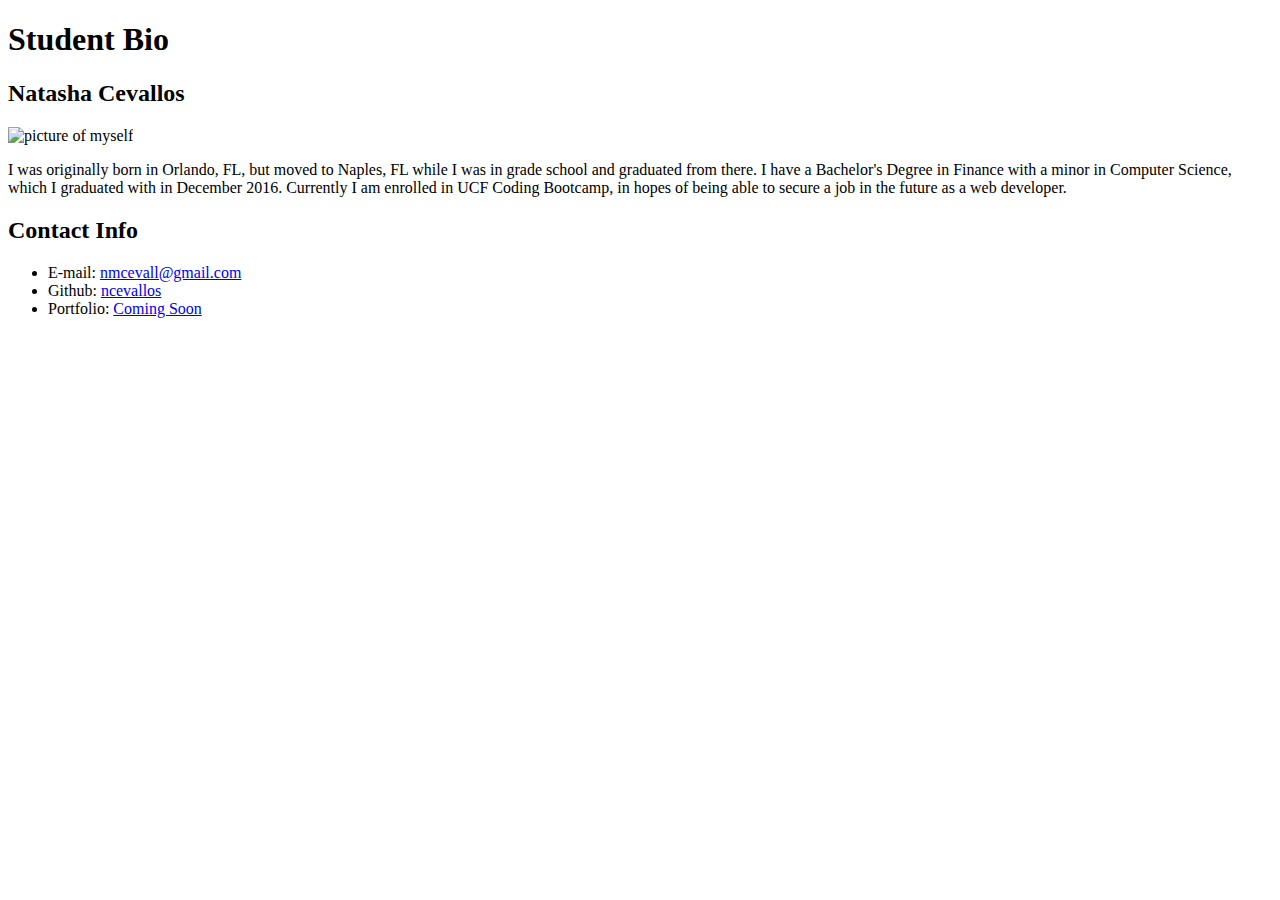
==== index.html @ a5de02bb "Updated index.html" ====
<!DOCTYPE HTML>
<html>

<head>
<title>Natasha's Bio</title>
</head>

<body>

<h1>Student Bio</h1>
<h2>Natasha Cevallos</h2>
<img src="#" alt="picture of myself" width="200" height="200">
<p>
	I was originally born in Orlando, FL, but moved to Naples, FL while I was in grade school and graduated from there. I have a Bachelor's Degree in Finance with a minor in Computer Science, which I graduated with in December 2016. Currently I am enrolled in UCF Coding Bootcamp, in hopes of being able to secure a job in the future as a web developer.
</p>
<h2>Contact Info</h2>
<ul>
<li> E-mail: <a href="nmcevall@gmail.com">nmcevall@gmail.com</a></li>
<li> Github: <a href="https://github.com/ncevallos/Basic-Portfolio">ncevallos</a></li>
<li> Portfolio: <a href="#">Coming Soon</a></li>

</body>
</html>
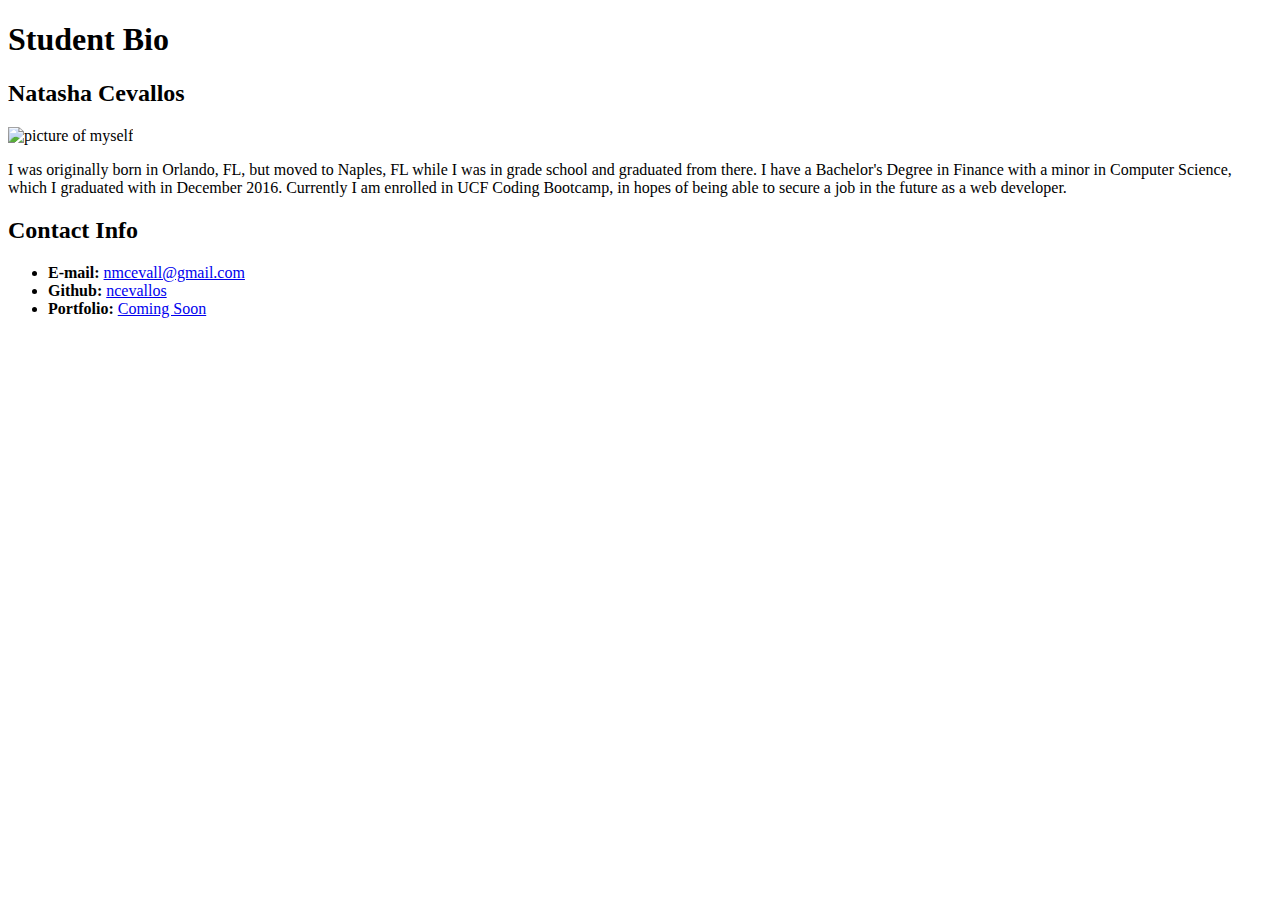
==== commit 5d6416e6: "further modified index" ====
--- a/index.html
+++ b/index.html
@@ -1,23 +1,37 @@
 <!DOCTYPE HTML>
-<html>
+<html lang="en-us">
 
 <head>
-<title>Natasha's Bio</title>
+  <meta charset="UTF-8">
+  <title>Natasha's Bio</title>
 </head>
 
 <body>
+<div>
 
-<h1>Student Bio</h1>
-<h2>Natasha Cevallos</h2>
-<img src="#" alt="picture of myself" width="200" height="200">
-<p>
-	I was originally born in Orlando, FL, but moved to Naples, FL while I was in grade school and graduated from there. I have a Bachelor's Degree in Finance with a minor in Computer Science, which I graduated with in December 2016. Currently I am enrolled in UCF Coding Bootcamp, in hopes of being able to secure a job in the future as a web developer.
-</p>
-<h2>Contact Info</h2>
-<ul>
-<li> E-mail: <a href="nmcevall@gmail.com">nmcevall@gmail.com</a></li>
-<li> Github: <a href="https://github.com/ncevallos/Basic-Portfolio">ncevallos</a></li>
-<li> Portfolio: <a href="#">Coming Soon</a></li>
+  <header>
+    <h1>Student Bio</h1>
+  </header>
+
+  <section>
+
+    <h2>Natasha Cevallos</h2>
+    <img src="#" alt="picture of myself" width="200" height="200">
+    
+    <p>
+	I was originally born in Orlando, FL, but moved to Naples, FL while I was in grade school and graduated from there. I have a Bachelor's Degree in Finance with a minor in Computer Science, which I graduated with in December 2016. Currently I am enrolled in UCF Coding Bootcamp, in hopes of being able to secure a job in the future as a web developer.</p>
+  </section>
+
+  <section>
+    <h2>Contact Info</h2>
+
+  <ul>
+    <li><strong> E-mail: </strong><a href="nmcevall@gmail.com">nmcevall@gmail.com</a></li>
+    <li><strong> Github: </strong><a href="https://github.com/ncevallos/Basic-Portfolio">ncevallos</a></li>
+    <li><strong> Portfolio: </strong><a href="#">Coming Soon</a></li>
+  </ul>
+  </section>
+  </div>
 
 </body>
 </html>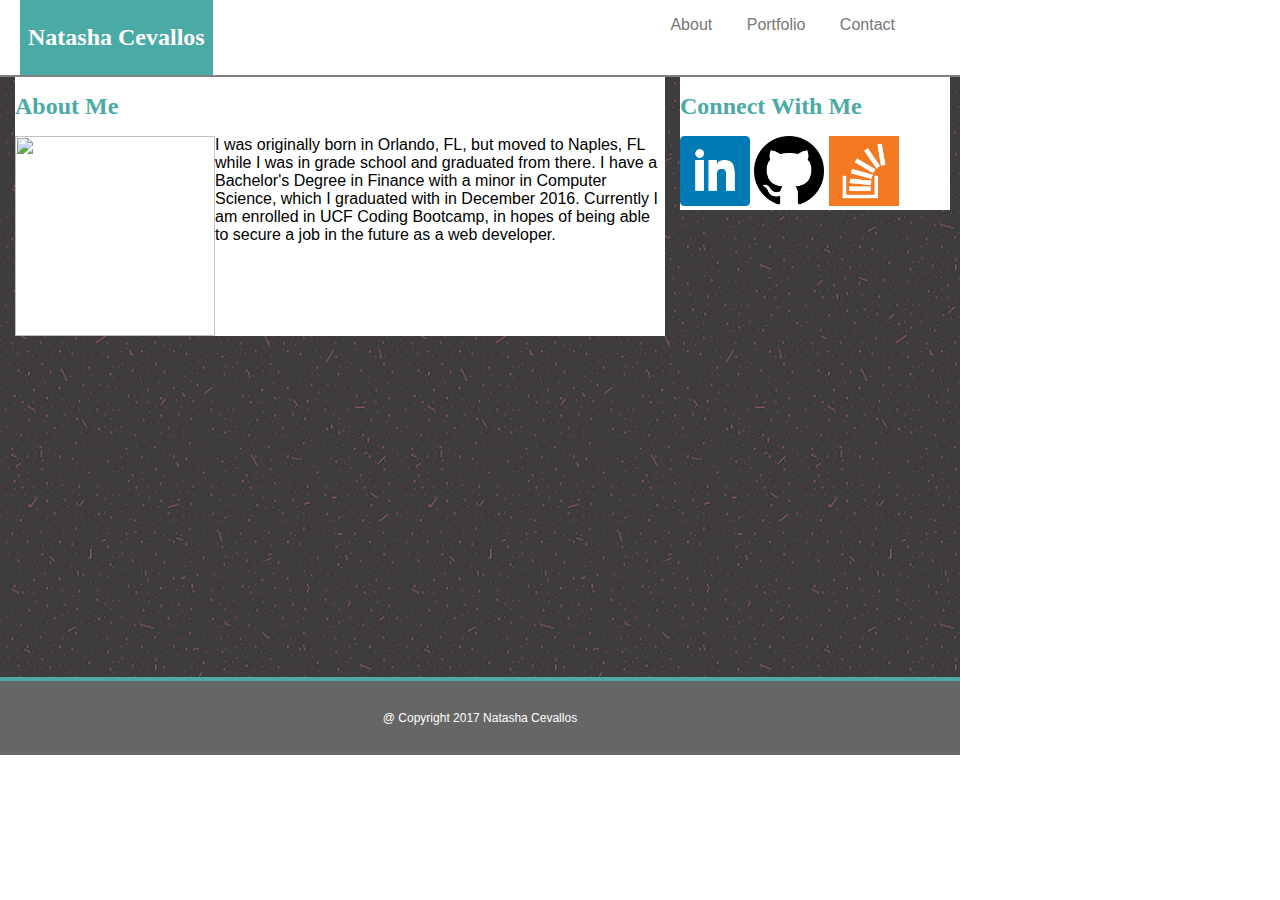
==== commit 18d3938e: "major changes to all files" ====
--- a/index.html
+++ b/index.html
@@ -4,34 +4,40 @@
 <head>
   <meta charset="UTF-8">
   <title>Natasha's Bio</title>
+  <link rel="stylesheet" type="text/css" href="assets/style.css">
 </head>
 
 <body>
-<div>
+  <section id="topNavigation">
+	<div id="NameHeader">
+    <h1>Natasha Cevallos</h1>
+    </div>
+  <div id="navigation">
+  <ul>
+  <li><a href="index.html">About</a></li>
+  <li><a href="portfolio.html">Portfolio</a></li>
+  <li><a href="contact.html">Contact</a></li>
+  </ul>
+  </div>
+  </section>
+  
+<section id="mainContainer">  
+    <div id="mainContent">
+    <div class="headings2">
+    <h1>About Me</h1>
+    </div>
+    <p>
+	<img src="" width="200" height="200" id="imageFloat"> I was originally born in Orlando, FL, but moved to Naples, FL while I was in grade school and graduated from there. I have a Bachelor's Degree in Finance with a minor in Computer Science, which I graduated with in December 2016. Currently I am enrolled in UCF Coding Bootcamp, in hopes of being able to secure a job in the future as a web developer.</p></div>
+    <div id="connectWith">
+    <h1 class="headings2">Connect With Me</h1>
+    <img src="images/linkedin.png" class="connectImages">
+    <img src="images/github.png" class="connectImages">
+    <img src="images/overflow.png" class="connectImages">
+    </div>
 
-  <header>
-    <h1>Student Bio</h1>
-  </header>
-
-  <section>
-
-    <h2>Natasha Cevallos</h2>
-    <img src="#" alt="picture of myself" width="200" height="200">
-    
-    <p>
-	I was originally born in Orlando, FL, but moved to Naples, FL while I was in grade school and graduated from there. I have a Bachelor's Degree in Finance with a minor in Computer Science, which I graduated with in December 2016. Currently I am enrolled in UCF Coding Bootcamp, in hopes of being able to secure a job in the future as a web developer.</p>
   </section>
-
-  <section>
-    <h2>Contact Info</h2>
-
-  <ul>
-    <li><strong> E-mail: </strong><a href="nmcevall@gmail.com">nmcevall@gmail.com</a></li>
-    <li><strong> Github: </strong><a href="https://github.com/ncevallos/Basic-Portfolio">ncevallos</a></li>
-    <li><strong> Portfolio: </strong><a href="#">Coming Soon</a></li>
-  </ul>
-  </section>
-  </div>
-
+<footer class="footer">
+  @ Copyright 2017 Natasha Cevallos
+</footer>
 </body>
 </html>--- a/assets/style.css
+++ b/assets/style.css
@@ -0,0 +1,131 @@
+body {
+	background-color: #fff;
+	font-family:'Arial', 'Helvetica Neue', Helvetica, sans-serif;
+	font: #777;
+	margin: 0;
+	padding: 0;
+	width: 960px;
+	border-color:#ddd;
+
+
+}
+a {
+	font-family:'Arial', 'Helvetica Neue', Helvetica, sans-serif;
+	color: #777;
+	padding: 0px 15px;
+	text-decoration: none;
+}
+h1{
+	font-family:"Georgia", Times, Times New Roman,serif;
+	border-color:#ccc;
+	font-size: 24px;
+}
+/*NameHeader formats the area with my name */
+#NameHeader {
+	background-color: #4aaaa5;
+	color: #ffffff;
+	padding: 8px;
+	margin-left: 20px;
+	float: left;
+}
+
+/* Navigation formats the area with the links
+on the top of the page */
+#navigation {
+	float: right;
+	margin-right: 50px;
+}
+
+#navigation ul li { display: inline; }
+
+/* Controls the font color for the names of
+the page and connect with me */
+.headings2 {
+
+	color: #4aaaa5;
+}
+
+/*Below is the main container for both the main
+content and the contact us sidebar */
+#mainContainer {
+	clear: both;
+    height: 600px;
+	margin: 0 auto;
+	border-top: 2px solid gray;
+	background-image: url("../images/pinkdust.png");
+    display: block;
+    z-index: 0;
+ 
+}
+
+/*Used in the about me section to float the 
+image to the left of the paragraph. */
+#imageFloat {
+	float: left;
+}
+
+/*controls and sizes the images 
+in the connect with me sidebar*/
+.connectImages {
+	height: 70px;
+	width: 70px;
+}
+#galleryImages {
+	margin: 10px;
+	height: 200px;
+	width: 200px;
+}
+
+h2 { 
+   position: absolute; 
+   top: 150px; 
+   left: 0; 
+   width: 100%; 
+   color: #ffffff;
+   background-color: #4aaaa5;
+   display: inline-block;
+}
+
+#mainContent {
+	width: 650px;
+	margin-left: 15px;
+	float:left;
+	background-color: #fff;
+	border: 2px;
+}
+#connectWith {
+	width: 270px;
+	float:right;
+	margin: 0px 10px;
+	background-color: #fff;
+    align-content: center;
+    border: 2px;
+}
+#message {
+	width: 375px;
+	height: 200px;
+}
+.image-wrapper {
+    position: relative;
+    padding: 10px;
+    float: left;
+}
+.image-wrapper p {
+    position: absolute;
+    top: 180px;
+    width: 275px;
+    background-color: #4aaaa5;
+    color: #FFF;
+    padding: 10px 0px;
+    text-align: center;
+}
+.footer{
+	clear: both;
+	background-color:#666;
+	padding: 30px;
+	margin: 0 auto;
+	color: #fff;
+	border-top: 4px solid #4aaaa5;
+	text-align: center;
+	font-size: 12px;
+}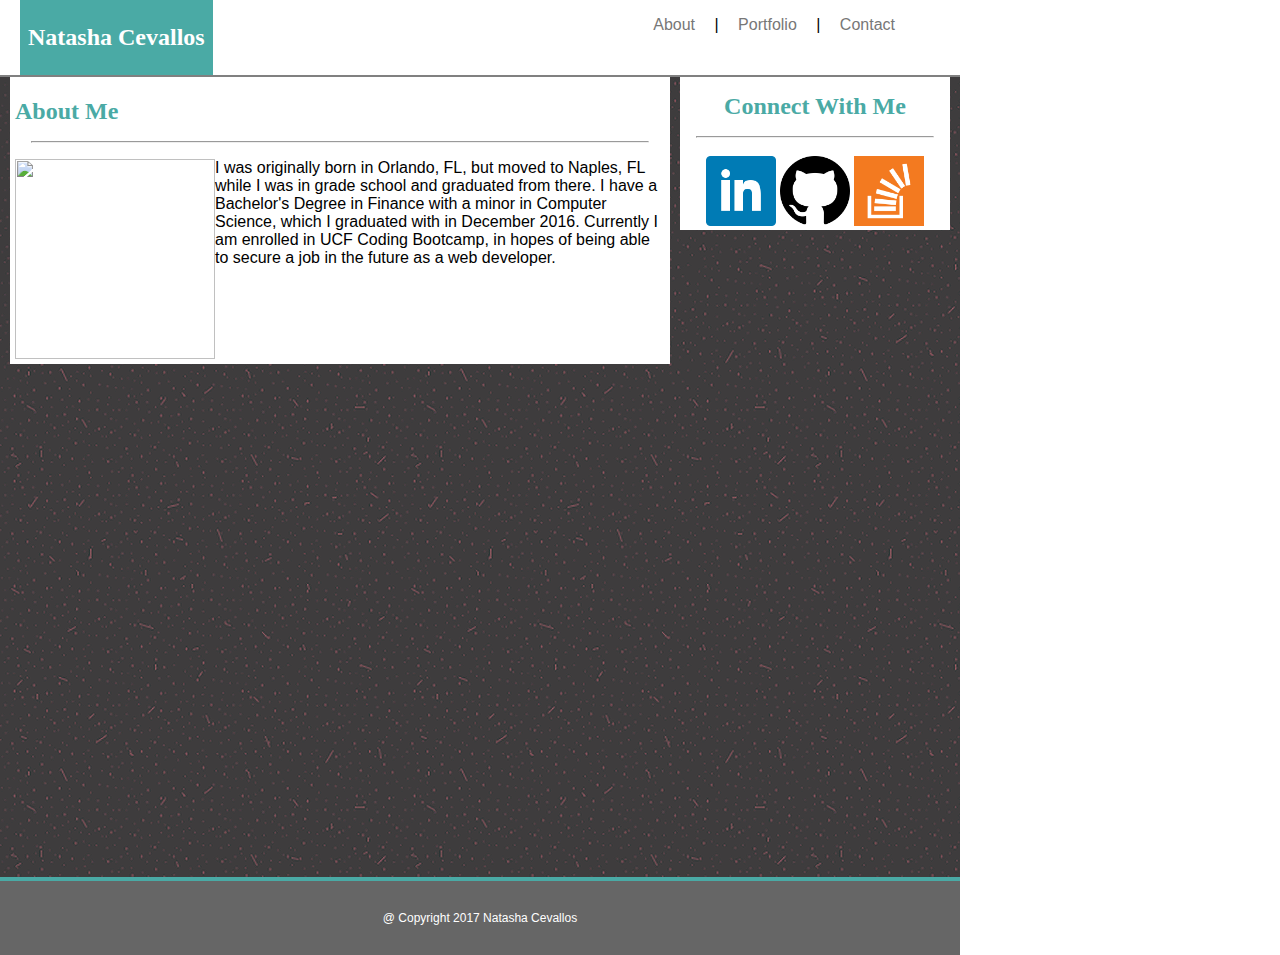
==== commit 93101b1f: "minor changes" ====
--- a/index.html
+++ b/index.html
@@ -15,7 +15,9 @@
   <div id="navigation">
   <ul>
   <li><a href="index.html">About</a></li>
+  <li>|</li>
   <li><a href="portfolio.html">Portfolio</a></li>
+  <li>|</li>
   <li><a href="contact.html">Contact</a></li>
   </ul>
   </div>
@@ -26,13 +28,18 @@
     <div class="headings2">
     <h1>About Me</h1>
     </div>
+    <hr>
     <p>
 	<img src="" width="200" height="200" id="imageFloat"> I was originally born in Orlando, FL, but moved to Naples, FL while I was in grade school and graduated from there. I have a Bachelor's Degree in Finance with a minor in Computer Science, which I graduated with in December 2016. Currently I am enrolled in UCF Coding Bootcamp, in hopes of being able to secure a job in the future as a web developer.</p></div>
     <div id="connectWith">
+    <div id="imageContainer">
     <h1 class="headings2">Connect With Me</h1>
+    <hr>
+    <br>
     <img src="images/linkedin.png" class="connectImages">
     <img src="images/github.png" class="connectImages">
     <img src="images/overflow.png" class="connectImages">
+    </div>
     </div>
 
   </section>
--- a/assets/style.css
+++ b/assets/style.css
@@ -19,6 +19,9 @@
 	font-family:"Georgia", Times, Times New Roman,serif;
 	border-color:#ccc;
 	font-size: 24px;
+}
+hr{
+	margin: 0em 1em;
 }
 /*NameHeader formats the area with my name */
 #NameHeader {
@@ -43,17 +46,18 @@
 .headings2 {
 
 	color: #4aaaa5;
+	align-content: center;
 }
 
 /*Below is the main container for both the main
 content and the contact us sidebar */
 #mainContainer {
 	clear: both;
-    height: 600px;
-	margin: 0 auto;
+	margin: 0 auto;  
+	height: 800px;
 	border-top: 2px solid gray;
 	background-image: url("../images/pinkdust.png");
-    display: block;
+    background-repeat: repeat;
     z-index: 0;
  
 }
@@ -85,31 +89,42 @@
    background-color: #4aaaa5;
    display: inline-block;
 }
-
+/*Below is the code for the container that 
+holds the main content*/
 #mainContent {
 	width: 650px;
-	margin-left: 15px;
+	margin-left: 10px;
+	padding: 5px;
 	float:left;
 	background-color: #fff;
 	border: 2px;
 }
+/*Below is the code for the container that 
+holds the images to connect with*/
 #connectWith {
 	width: 270px;
 	float:right;
 	margin: 0px 10px;
 	background-color: #fff;
-    align-content: center;
     border: 2px;
+}
+#imageContainer{
+	margin: auto;
+	text-align: center;
 }
 #message {
 	width: 375px;
 	height: 200px;
 }
+/*below is the code for the images in the portfolio
+section */
 .image-wrapper {
     position: relative;
     padding: 10px;
     float: left;
 }
+/*below is the code for the text overlaying images 
+on the portfolio page*/
 .image-wrapper p {
     position: absolute;
     top: 180px;
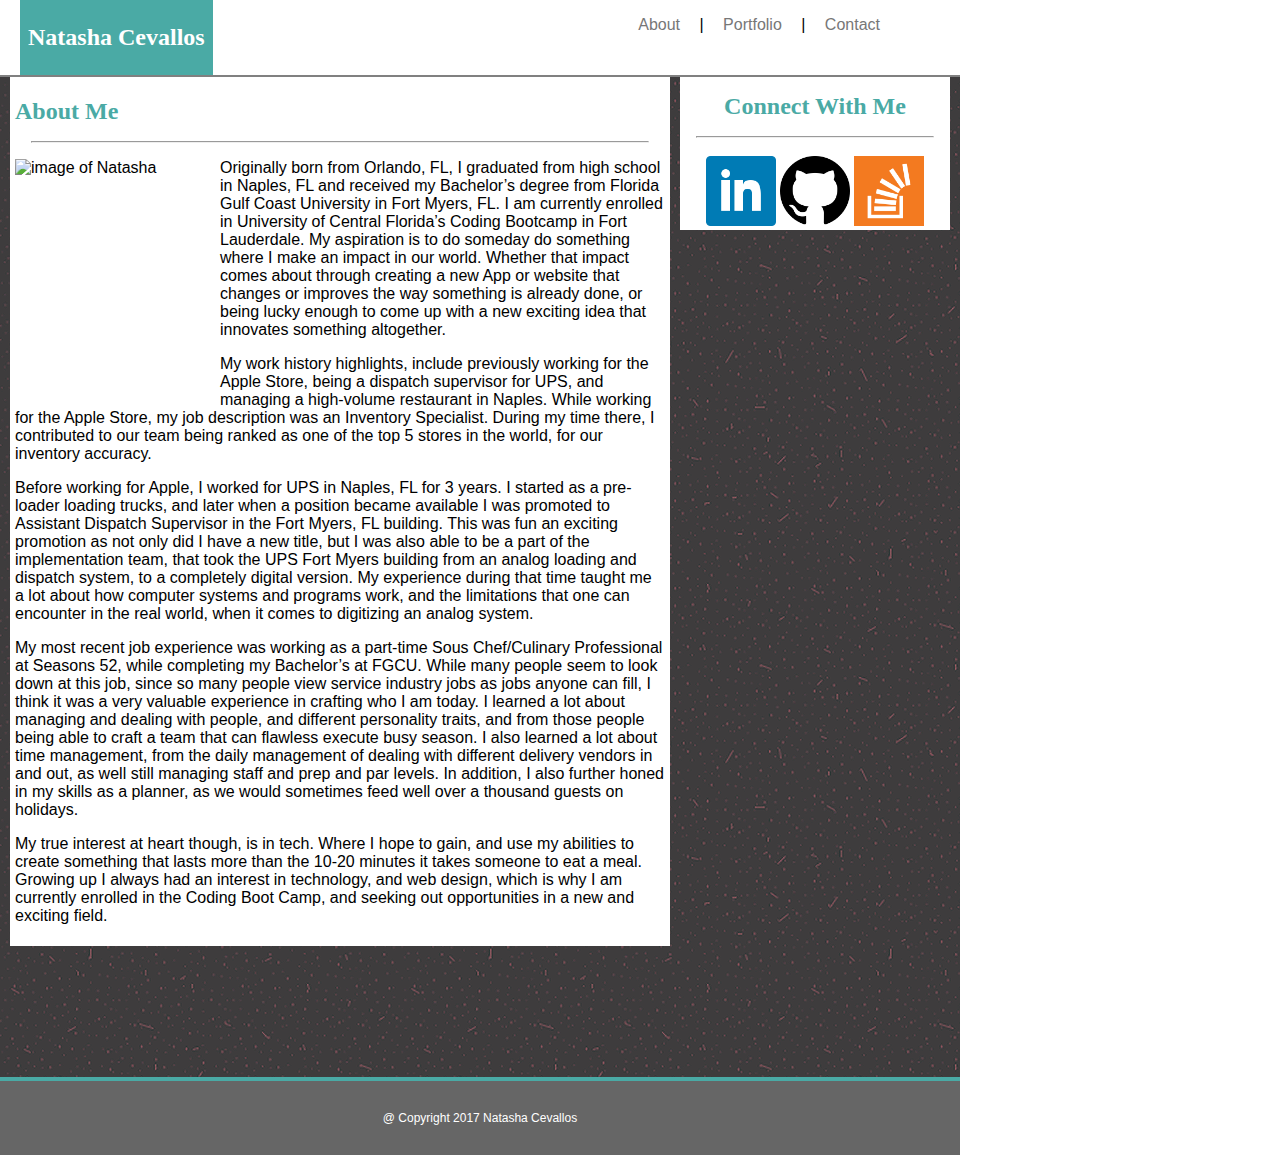
==== commit a111d030: "ready for submission" ====
--- a/index.html
+++ b/index.html
@@ -14,11 +14,11 @@
     </div>
   <div id="navigation">
   <ul>
-  <li><a href="index.html">About</a></li>
+  <li><a href="index.html" class="topLinks">About</a></li>
   <li>|</li>
-  <li><a href="portfolio.html">Portfolio</a></li>
+  <li><a href="portfolio.html" class="topLinks">Portfolio</a></li>
   <li>|</li>
-  <li><a href="contact.html">Contact</a></li>
+  <li><a href="contact.html" class="topLinks">Contact</a></li>
   </ul>
   </div>
   </section>
@@ -30,15 +30,20 @@
     </div>
     <hr>
     <p>
-	<img src="" width="200" height="200" id="imageFloat"> I was originally born in Orlando, FL, but moved to Naples, FL while I was in grade school and graduated from there. I have a Bachelor's Degree in Finance with a minor in Computer Science, which I graduated with in December 2016. Currently I am enrolled in UCF Coding Bootcamp, in hopes of being able to secure a job in the future as a web developer.</p></div>
+	<img src="images/natasha.jpg" width="200" height="250" id="imageFloat" alt="image of Natasha"> Originally born from Orlando, FL, I graduated from high school in Naples, FL and received my Bachelor’s degree from Florida Gulf Coast University in Fort Myers, FL. I am currently enrolled in University of Central Florida’s Coding Bootcamp in Fort Lauderdale. My aspiration is to do someday do something where I make an impact in our world. Whether that impact comes about through creating a new App or website that changes or improves the way something is already done, or being lucky enough to come up with a new exciting idea that innovates something altogether.</p>
+<p>My work history highlights, include previously working for the Apple Store, being a dispatch supervisor for UPS, and managing a high-volume restaurant in Naples. While working for the Apple Store, my job description was an Inventory Specialist. During my time there, I contributed to our team being ranked as one of the top 5 stores in the world, for our inventory accuracy.</p>
+  <p>Before working for Apple, I worked for UPS in Naples, FL for 3 years. I started as a pre-loader loading trucks, and later when a position became available I was promoted to Assistant Dispatch Supervisor in the Fort Myers, FL building. This was fun an exciting promotion as not only did I have a new title, but I was also able to be a part of the implementation team, that took the UPS Fort Myers building from an analog loading and dispatch system, to a completely digital version. My experience during that time taught me a lot about how computer systems and programs work, and the limitations that one can encounter in the real world, when it comes to digitizing an analog system.</p>
+  <p>My most recent job experience was working as a part-time Sous Chef/Culinary Professional at Seasons 52, while completing my Bachelor’s at FGCU. While many people seem to look down at this job, since so many people view service industry jobs as jobs anyone can fill, I think it was a very valuable experience in crafting who I am today. I learned a lot about managing and dealing with people, and different personality traits, and from those people being able to craft a team that can flawless execute busy season. I also learned a lot about time management, from the daily management of dealing with different delivery vendors in and out, as well still managing staff and prep and par levels. In addition, I also further honed in my skills as a planner, as we would sometimes feed well over a thousand guests on holidays.</p>
+  <p>My true interest at heart though, is in tech. Where I hope to gain, and use my abilities to create something that lasts more than the 10-20 minutes it takes someone to eat a meal. Growing up I always had an interest in technology, and web design, which is why I am currently enrolled in the Coding Boot Camp, and seeking out opportunities in a new and exciting field.
+</p></div>
     <div id="connectWith">
     <div id="imageContainer">
     <h1 class="headings2">Connect With Me</h1>
     <hr>
     <br>
-    <img src="images/linkedin.png" class="connectImages">
-    <img src="images/github.png" class="connectImages">
-    <img src="images/overflow.png" class="connectImages">
+    <a href="#"><img src="images/linkedin.png" class="connectImages" alt="linkedinlogo"></a>
+    <a href="#"><img src="images/github.png" class="connectImages" alt="github logo"></a>
+    <a href="#"><img src="images/overflow.png" class="connectImages" alt="stack overflow logo"></a>
     </div>
     </div>
 
--- a/assets/style.css
+++ b/assets/style.css
@@ -12,7 +12,6 @@
 a {
 	font-family:'Arial', 'Helvetica Neue', Helvetica, sans-serif;
 	color: #777;
-	padding: 0px 15px;
 	text-decoration: none;
 }
 h1{
@@ -37,6 +36,7 @@
 #navigation {
 	float: right;
 	margin-right: 50px;
+	padding: 0px 15px;
 }
 
 #navigation ul li { display: inline; }
@@ -48,17 +48,19 @@
 	color: #4aaaa5;
 	align-content: center;
 }
+.topLinks {
+	padding: 0px 15px;
+}
 
 /*Below is the main container for both the main
 content and the contact us sidebar */
 #mainContainer {
-	clear: both;
-	margin: 0 auto;  
-	height: 800px;
+	clear: both;  
+	width: auto;
+	height: 1000px;
 	border-top: 2px solid gray;
 	background-image: url("../images/pinkdust.png");
     background-repeat: repeat;
-    z-index: 0;
  
 }
 
@@ -66,14 +68,18 @@
 image to the left of the paragraph. */
 #imageFloat {
 	float: left;
+	padding-right: 5px;
 }
 
 /*controls and sizes the images 
 in the connect with me sidebar*/
 .connectImages {
+	padding: 0;
 	height: 70px;
 	width: 70px;
 }
+/*controls the images in the portfolio 
+section*/
 #galleryImages {
 	margin: 10px;
 	height: 200px;
@@ -95,7 +101,7 @@
 	width: 650px;
 	margin-left: 10px;
 	padding: 5px;
-	float:left;
+	float: left;
 	background-color: #fff;
 	border: 2px;
 }
@@ -108,10 +114,12 @@
 	background-color: #fff;
     border: 2px;
 }
+/*the container that holds the images for social media*/
 #imageContainer{
 	margin: auto;
 	text-align: center;
 }
+/*controls the size of the message section in contact me*/
 #message {
 	width: 375px;
 	height: 200px;
@@ -134,6 +142,7 @@
     padding: 10px 0px;
     text-align: center;
 }
+/* Code for the footer */
 .footer{
 	clear: both;
 	background-color:#666;
